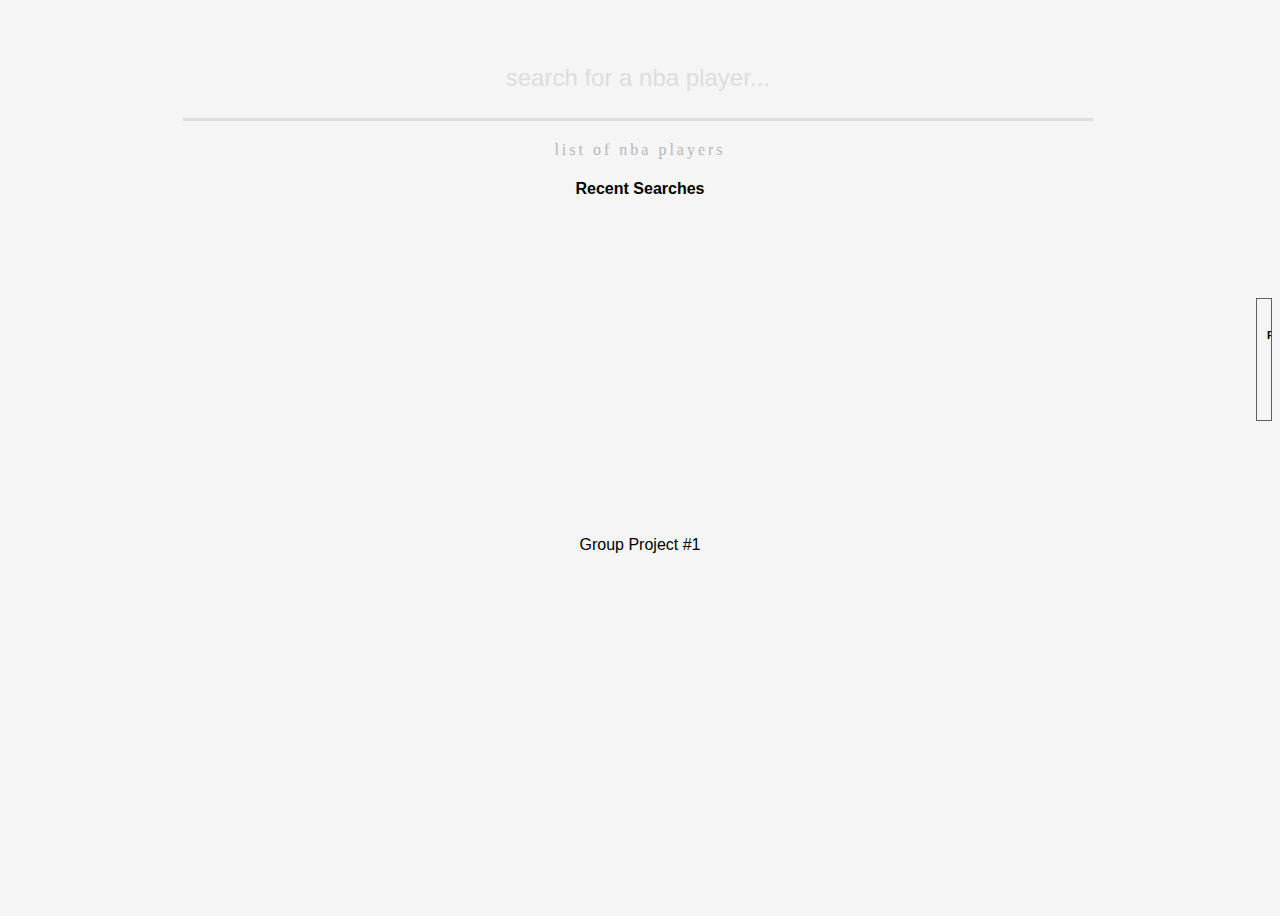
==== index.html @ 9962114d "Merge pull request #18 from Jason-M-Bailey/cleanup" ====
<!DOCTYPE html>
<html lang="en">
  <head>
    <meta charset="UTF-8" />
    <meta http-equiv="X-UA-Compatible" content="IE=edge" />
    <meta name="viewport" content="width=device-width, initial-scale=1.0" />
    <title>NBA Player Search</title>

    <!-- FONT AWESOME -->
    <link rel="stylesheet" href="https://use.fontawesome.com/releases/v5.0.13/css/all.css" integrity="sha384-DNOHZ68U8hZfKXOrtjWvjxusGo9WQnrNx2sqG0tfsghAvtVlRW3tvkXWZh58N9jp" crossorigin="anonymous">

    <!-- SKELETON CSS FRAMEWORK -->
    <link rel="stylesheet" href="./css/skeleton.css">
    
    <!-- PERSONALIZED CSS -->
    <link rel="stylesheet" href="./css/style.css">
    
    <!-- ANIMATED CSS -->
    <link rel="stylesheet" href="./css/animate.css">
    
  </head>
  <body>
    <div class="container">


        <!-- SEARCH BAR -->
        <form id="wikiSearch" class="wikiSearch">
            <input id="searchBar" type="text" autocomplete="off" name="search" placeholder="search for a nba player..." />
            <span class="inputUnderline"></span>
            <button id="submitBtn" type="submit"><i class="fas fa-search fa-3x"></i></i></button>
            <div class="autocomplete"></div>


            <!-- LINK TO WIKI LIST OF NBA PLAYERS -->
            <a id="nbaplayerlist" target="_blank" href="https://en.wikipedia.org/wiki/Lists_of_National_Basketball_Association_players">List of NBA Players</a>
            

            <!-- PLACEHOLDER OF RECENT SEARCHES -->
            <h4>Recent Searches</h4>
            <ul id="pastSearches"></ul>
        </form>

        <!-- EMPTY DIV FOR SEARCH RESULTS -->
        <div class="row">


          <!-- GIPHY RESULTS -->
          <div class="giphyResults">
            <div class="flex-item-bookmarks">
              <div>
                <div class="gif-container animated fadeInDown">
                  <img id= "gif-1" class= "gif" src=> <img id= "gif-2" class=
                  "gif" src=> <img id= "gif-3" class= "gif" src=>
                </div>
                <!-- <p>Giphy</p> -->
              </div>
            </div>
          </div>

          
          <!-- WIKI RESULTS -->
          <div class="wikiResults">
              <ul id="searchResults" class="hide">
                  <div id="noResults" class="animated fadeInDown" style="display:none;"></div>
              </ul>
          </div>


          <!-- BALL DON'T LIE API RESULTS -->
          <div class="player-info">
            <h2 id="player-name"></h2>
          </div> 
          <div class= "nba-stats">
            <div class= "stat-cat">
              <h6>PPG</h6>
              <h6 id="ppg"></h6>
            </div>
            <div class= "stat-cat">
              <h6>RPG</h6>
              <h6 id="rpg"></h6>
            </div>
            <div class= "stat-cat">
              <h6>APG</h6>
              <h6 id="apg"></h6>
            </div>
            <div class= "stat-cat">
              <h6>FG%</h6>
              <h6 id="fg"></h6>
            </div>
            <div class= "stat-cat">
              <h6>3FG%</h6>
              <h6 id="fg3p"></h6>
            </div>
            <div class= "stat-cat">
              <h6>FT%</h6>
              <h6 id="ft"></h6>
            </div>
            <div class= "stat-cat">
              <h6>GP</h6>
              <h6 id="gp"></h6>
            </div>
            <div class= "stat-cat">
              <h6>MPG</h6>
              <h6 id="mpg"></h6>
            </div>
          </div>
        </div>
    </div>

    <footer>Group Project #1</footer>
</body>

<script src="https://ajax.googleapis.com/ajax/libs/jquery/3.3.1/jquery.min.js"></script>
<script src="./js/script.js"></script>

  </body>
</html>
---- css/style.css ----
body {
  font-family: "Inconsolata", sans-serif;
  box-sizing: border-box;
  background: #f5f5f5;
  height: 100vh;
}

.row {
  display: flex;
  justify-content: center;
  text-align: center;
}

.wikiResults,
.giphyResults,
.row {
  flex-direction: row;
  flex-wrap: wrap;
  align-items: stretch;
  justify-content: space-between;
  flex-basis: calc(100% - 1em);
}

#gif-2,
#gif-3 {
  display: none;
}

footer {
  text-align: center;
  padding: 100px;
}

.title {
  font-weight: 200;
}

.wikiSearch {
  display: block;
  margin: 0 auto 25px;
  width: 90%;
  text-align: center;
  padding: 20px;
}

#searchBar {
  height: 50px;
  text-align: center;
  width: 80%;
  font-weight: 100;
  font-size: 1.5em;
  display: inline-block;
  font-family: "Inconsolata", sans-serif;
  font-weight: 100;
  color: #919191;
  padding: 30px;
  box-sizing: border-box;
  outline: none;
  border: none;
  border-bottom: 3px solid #ddd;
  background: transparent;
  margin: 20px auto;
  padding-bottom: 40px;
  transition: border-bottom 0.5s ease;
}

#submitBtn {
  background: transparent;
  border: none;
  height: 50px;
  width: 50px;
  outline: none;
  cursor: pointer;
  margin-left: -50px;
}

#submitBtn i {
  color: #ddd;
}

#nbaplayerlist {
  display: block;
  text-decoration: none;
  text-transform: lowercase;
  font-weight: 100;
  letter-spacing: 3px;
  color: rgb(182, 182, 182);
  transition-property: color;
  transition-duration: 1s;
}

#nbaplayerlist:hover {
  color: #000000;
  transition-property: color;
  transition-duration: 1s;
}

#searchResults {
  list-style: none;
  margin: 0 auto;
  text-align: center;
  display: block;
  padding-left: 0;
  text-decoration: none;
  font-family: "Inconsolata", sans-serif;
}

a {
  text-decoration: none;
  color: black;
  font-family: "tahoma";
}

/* #noResults {
  color: #c8102e;
  font-weight: 400;
} */

.singleResult,
#searchResults {
  background: #fff;
  font-family: "Inconsolata", sans-serif;
  font-weight: 100;
  padding: 1% 1%;
  box-shadow: 0 2px 2px 0 rgba(0, 0, 0, 0.14), 0 3px 1px -2px rgba(0, 0, 0, 0.2),
    0 1px 5px 0 rgba(0, 0, 0, 0.12);
  display: inline-block;
  margin: 10px;
  border-bottom: 1px solid #ddd;
  border-radius: 6px;
  color: #777;
}

ul {
  padding: 0px;
}

li:hover {
  cursor: pointer;
}

.singleResult p {
  font-size: 16px;
  letter-spacing: 0.5px;
}

.nba-stats {
  flex: 1;
  margin: 15px 0px;
  display: flex;
  padding: 5px;
  overflow-x: auto;
  border-width: 0.5px;
  border-style: solid;
  border-color: #616161;
}

.stat-cat {
  flex: 1;
  display: flex;
  padding: 0px 5px;
  align-items: center;
  flex-direction: column;
  justify-content: center;
  border-right: 1px solid #000;
}

::placeholder {
  color: #ddd;
}

/* .alert {
  border-bottom: 3px solid #000000 !important;
  transition: border-bottom 0.5s ease;
} */

.hide {
  display: none !important;
}

/* Mobile first queries */
/* Larger than tablet */
@media (min-width: 750px) {
  .wikiResults,
  .giphyResults,
  .row {
    flex-basis: calc(100% - 1em);
  }
}

/* Larger than desktop */
@media (min-width: 1000px) {
  .wikiResults,
  .giphyResults,
  .row {
    flex-basis: calc(100% - 1em);
  }

  #gif-2 {
    display: inline;
  }
}

/* Larger than Desktop HD */
@media (min-width: 1300px) {
  .wikiResults,
  .giphyResults,
  .row {
    flex-basis: calc(100% - 1em);
  }
  #gif-2,
  #gif-3 {
    display: inline;
  }
}
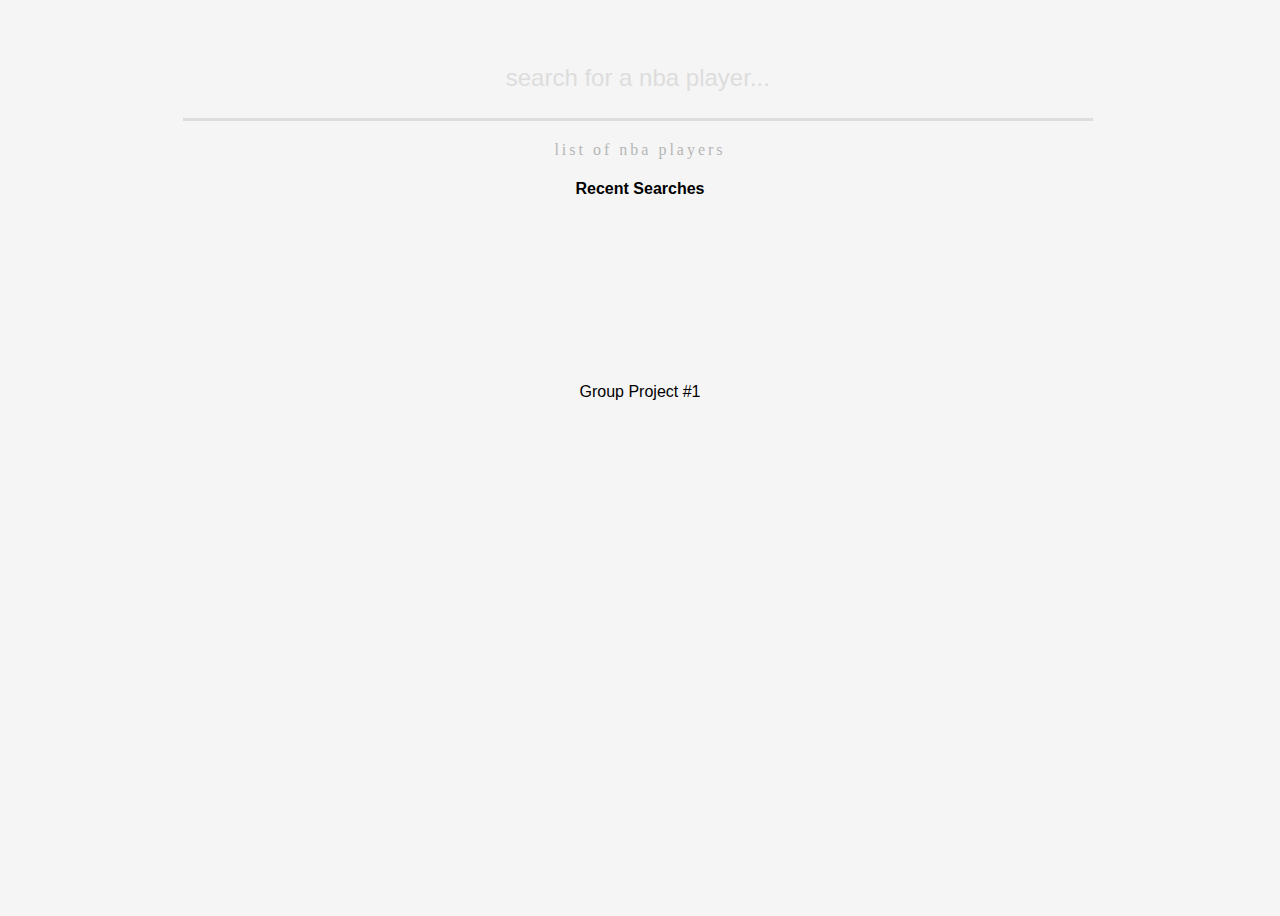
==== commit 47abd745: "updated page to display message if player did not appear in 2021 nba season." ====
--- a/index.html
+++ b/index.html
@@ -67,43 +67,45 @@
 
 
           <!-- BALL DON'T LIE API RESULTS -->
-          <div class="player-info">
+          <div class="player-info hide" id= "stat-box" >
             <h2 id="player-name"></h2>
+            <div class= "nba-stats" id= "stat-table">
+              <div class= "stat-cat">
+                <h6>PPG</h6>
+                <h6 id="ppg"></h6>
+              </div>
+              <div class= "stat-cat">
+                <h6>RPG</h6>
+                <h6 id="rpg"></h6>
+              </div>
+              <div class= "stat-cat">
+                <h6>APG</h6>
+                <h6 id="apg"></h6>
+              </div>
+              <div class= "stat-cat">
+                <h6>FG%</h6>
+                <h6 id="fg"></h6>
+              </div>
+              <div class= "stat-cat">
+                <h6>3FG%</h6>
+                <h6 id="fg3p"></h6>
+              </div>
+              <div class= "stat-cat">
+                <h6>FT%</h6>
+                <h6 id="ft"></h6>
+              </div>
+              <div class= "stat-cat">
+                <h6>GP</h6>
+                <h6 id="gp"></h6>
+              </div>
+              <div class= "stat-cat">
+                <h6>MPG</h6>
+                <h6 id="mpg"></h6>
+              </div>
+            </div>
+            <p class="hide" id= "no-result">This player did not appear in the 2020-2021 NBA regular season.</p>
           </div> 
-          <div class= "nba-stats">
-            <div class= "stat-cat">
-              <h6>PPG</h6>
-              <h6 id="ppg"></h6>
-            </div>
-            <div class= "stat-cat">
-              <h6>RPG</h6>
-              <h6 id="rpg"></h6>
-            </div>
-            <div class= "stat-cat">
-              <h6>APG</h6>
-              <h6 id="apg"></h6>
-            </div>
-            <div class= "stat-cat">
-              <h6>FG%</h6>
-              <h6 id="fg"></h6>
-            </div>
-            <div class= "stat-cat">
-              <h6>3FG%</h6>
-              <h6 id="fg3p"></h6>
-            </div>
-            <div class= "stat-cat">
-              <h6>FT%</h6>
-              <h6 id="ft"></h6>
-            </div>
-            <div class= "stat-cat">
-              <h6>GP</h6>
-              <h6 id="gp"></h6>
-            </div>
-            <div class= "stat-cat">
-              <h6>MPG</h6>
-              <h6 id="mpg"></h6>
-            </div>
-          </div>
+
         </div>
     </div>
 
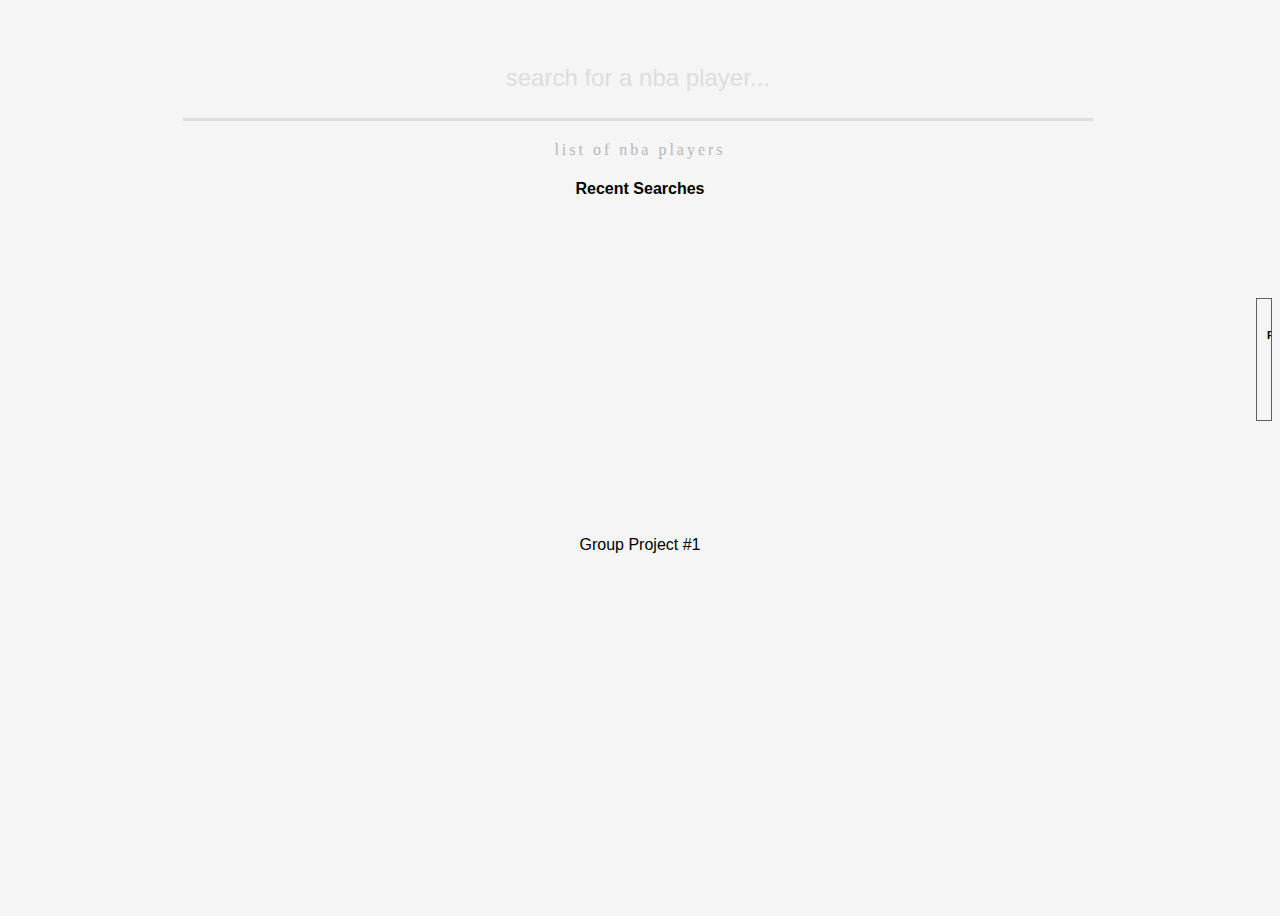
==== commit bc9a958e: "changed to styling to center items, change to player name info" ====
--- a/index.html
+++ b/index.html
@@ -69,44 +69,43 @@
           <!-- BALL DON'T LIE API RESULTS -->
           <div class="player-info hide" id= "stat-box" >
             <h2 id="player-name"></h2>
-            <div class= "nba-stats" id= "stat-table">
-              <div class= "stat-cat">
-                <h6>PPG</h6>
-                <h6 id="ppg"></h6>
-              </div>
-              <div class= "stat-cat">
-                <h6>RPG</h6>
-                <h6 id="rpg"></h6>
-              </div>
-              <div class= "stat-cat">
-                <h6>APG</h6>
-                <h6 id="apg"></h6>
-              </div>
-              <div class= "stat-cat">
-                <h6>FG%</h6>
-                <h6 id="fg"></h6>
-              </div>
-              <div class= "stat-cat">
-                <h6>3FG%</h6>
-                <h6 id="fg3p"></h6>
-              </div>
-              <div class= "stat-cat">
-                <h6>FT%</h6>
-                <h6 id="ft"></h6>
-              </div>
-              <div class= "stat-cat">
-                <h6>GP</h6>
-                <h6 id="gp"></h6>
-              </div>
-              <div class= "stat-cat">
-                <h6>MPG</h6>
-                <h6 id="mpg"></h6>
-              </div>
+          </div>
+          <div class= "nba-stats" id= "stat-table">
+            <div class= "stat-cat">
+              <h6>PPG</h6>
+              <h6 id="ppg"></h6>
             </div>
-            <p class="hide" id= "no-result">This player did not appear in the 2020-2021 NBA regular season.</p>
-          </div> 
-
-        </div>
+            <div class= "stat-cat">
+              <h6>RPG</h6>
+              <h6 id="rpg"></h6>
+            </div>
+            <div class= "stat-cat">
+              <h6>APG</h6>
+              <h6 id="apg"></h6>
+            </div>
+            <div class= "stat-cat">
+              <h6>FG%</h6>
+              <h6 id="fg"></h6>
+            </div>
+            <div class= "stat-cat">
+              <h6>3FG%</h6>
+              <h6 id="fg3p"></h6>
+            </div>
+            <div class= "stat-cat">
+              <h6>FT%</h6>
+              <h6 id="ft"></h6>
+            </div>
+            <div class= "stat-cat">
+              <h6>GP</h6>
+              <h6 id="gp"></h6>
+            </div>
+            <div class= "stat-cat">
+              <h6>MPG</h6>
+              <h6 id="mpg"></h6>
+            </div>
+          </div>
+          <p class="no-stats hide" id= "no-result">This player did not appear in the 2020-2021 NBA regular season.</p>
+        </div> 
     </div>
 
     <footer>Group Project #1</footer>
--- a/css/style.css
+++ b/css/style.css
@@ -173,7 +173,14 @@
   border-bottom: 3px solid #000000 !important;
   transition: border-bottom 0.5s ease;
 } */
-
+.player-info {
+  width: 100%;
+}
+
+.no-stats{
+  width: 100%;
+  justify-content: center;
+}
 .hide {
   display: none !important;
 }
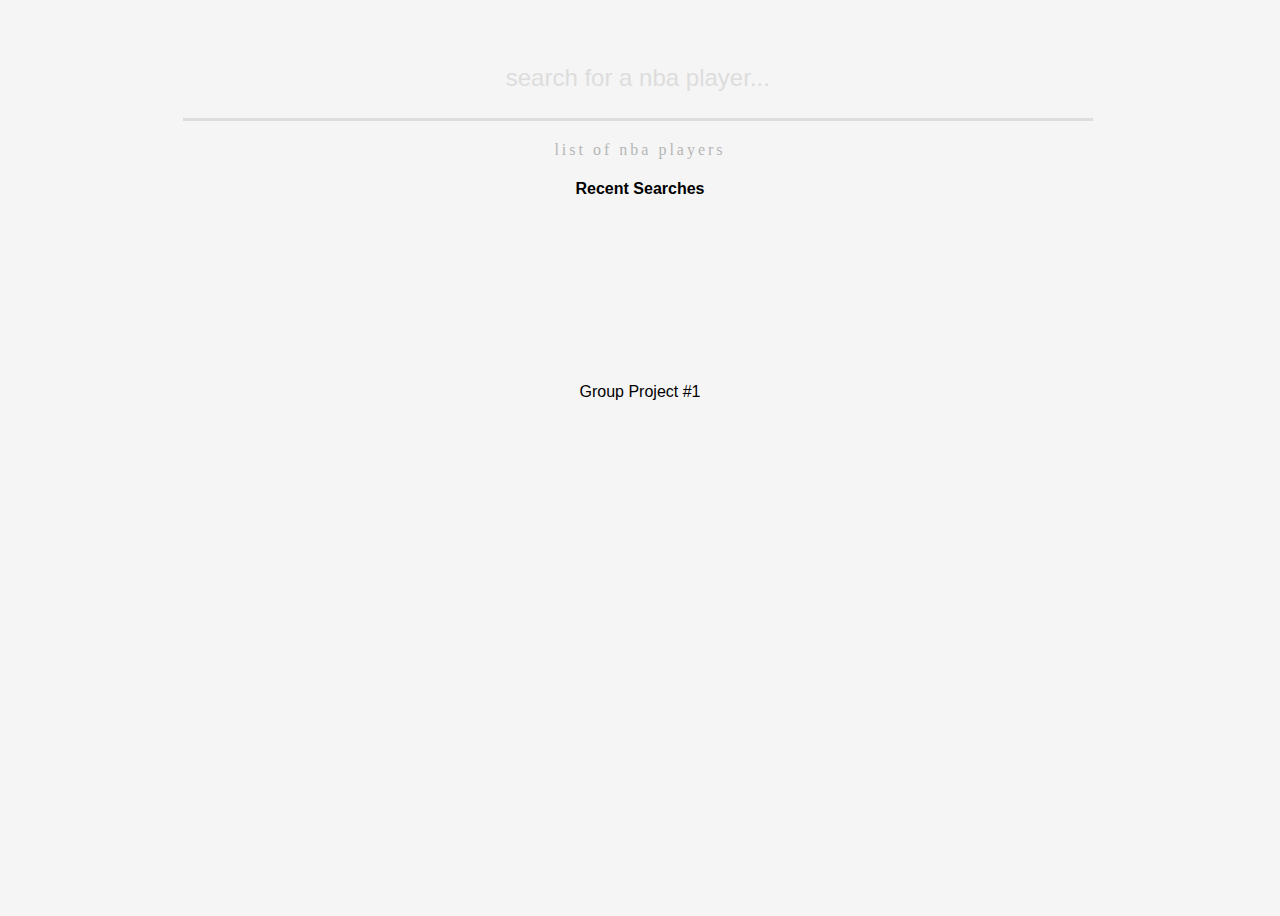
==== commit 9846740a: "Merge pull request #23 from Jason-M-Bailey/working_search_links" ====
--- a/index.html
+++ b/index.html
@@ -68,42 +68,43 @@
 
           <!-- BALL DON'T LIE API RESULTS -->
           <div class="player-info hide" id= "stat-box" >
-            <h2 id="player-name"></h2>
-          </div>
-          <div class= "nba-stats" id= "stat-table">
-            <div class= "stat-cat">
-              <h6>PPG</h6>
-              <h6 id="ppg"></h6>
-            </div>
-            <div class= "stat-cat">
-              <h6>RPG</h6>
-              <h6 id="rpg"></h6>
-            </div>
-            <div class= "stat-cat">
-              <h6>APG</h6>
-              <h6 id="apg"></h6>
-            </div>
-            <div class= "stat-cat">
-              <h6>FG%</h6>
-              <h6 id="fg"></h6>
-            </div>
-            <div class= "stat-cat">
-              <h6>3FG%</h6>
-              <h6 id="fg3p"></h6>
-            </div>
-            <div class= "stat-cat">
-              <h6>FT%</h6>
-              <h6 id="ft"></h6>
-            </div>
-            <div class= "stat-cat">
-              <h6>GP</h6>
-              <h6 id="gp"></h6>
-            </div>
-            <div class= "stat-cat">
-              <h6>MPG</h6>
-              <h6 id="mpg"></h6>
+            <h4 id="player-name"></h4>
+            <div class= "nba-stats" id= "stat-table">
+              <div class= "stat-cat">
+                <h6>PPG</h6>
+                <h6 id="ppg"></h6>
+              </div>
+              <div class= "stat-cat">
+                <h6>RPG</h6>
+                <h6 id="rpg"></h6>
+              </div>
+              <div class= "stat-cat">
+                <h6>APG</h6>
+                <h6 id="apg"></h6>
+              </div>
+              <div class= "stat-cat">
+                <h6>FG%</h6>
+                <h6 id="fg"></h6>
+              </div>
+              <div class= "stat-cat">
+                <h6>3FG%</h6>
+                <h6 id="fg3p"></h6>
+              </div>
+              <div class= "stat-cat">
+                <h6>FT%</h6>
+                <h6 id="ft"></h6>
+              </div>
+              <div class= "stat-cat">
+                <h6>GP</h6>
+                <h6 id="gp"></h6>
+              </div>
+              <div class= "stat-cat-last">
+                <h6>MPG</h6>
+                <h6 id="mpg"></h6>
+              </div>
             </div>
           </div>
+         
           <p class="no-stats hide" id= "no-result">This player did not appear in the 2020-2021 NBA regular season.</p>
         </div> 
     </div>
--- a/css/style.css
+++ b/css/style.css
@@ -165,6 +165,15 @@
   border-right: 1px solid #000;
 }
 
+.stat-cat-last {
+  flex: 1;
+  display: flex;
+  padding: 0px 5px;
+  align-items: center;
+  flex-direction: column;
+  justify-content: center;
+}
+
 ::placeholder {
   color: #ddd;
 }
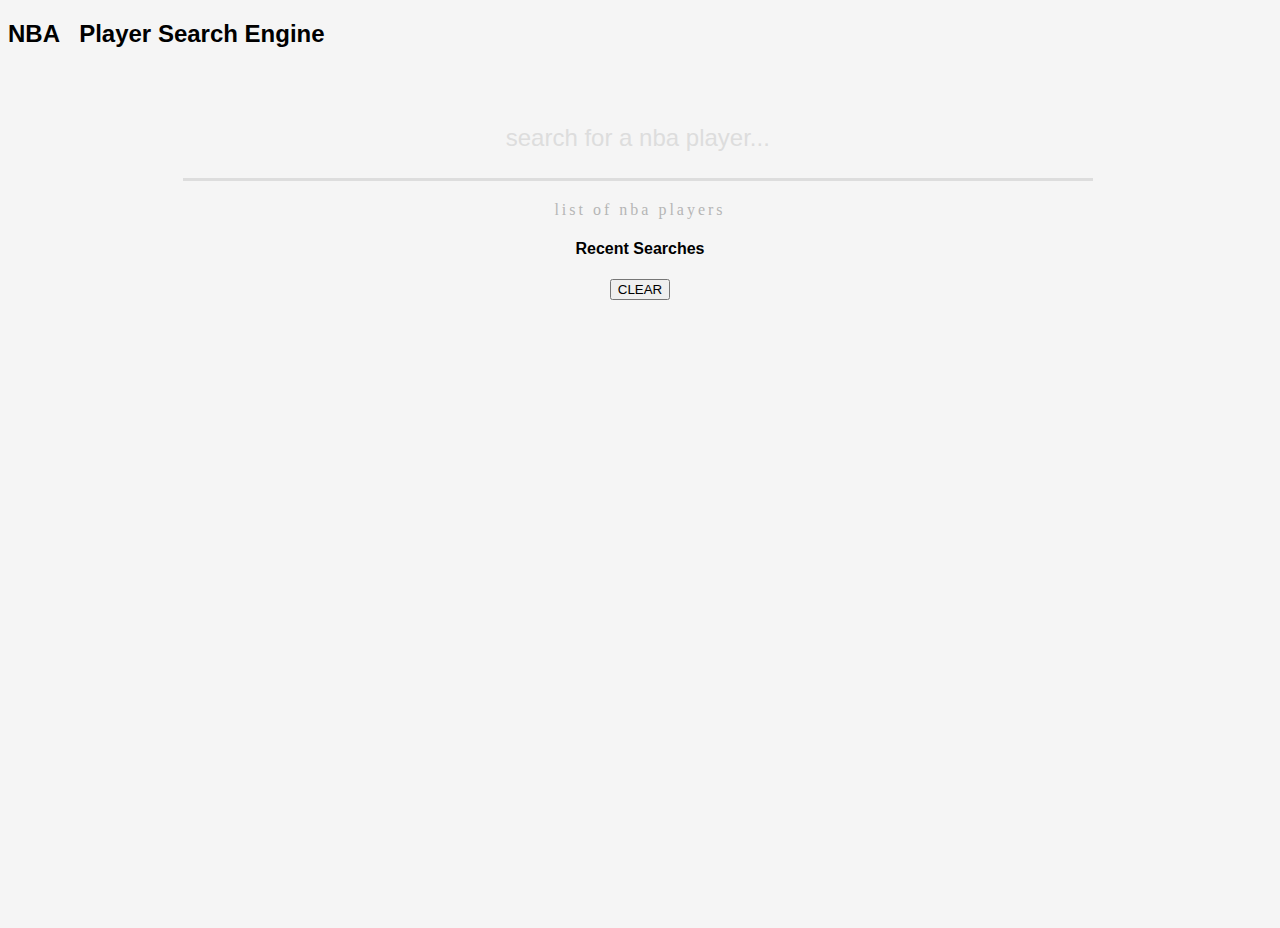
==== commit 66a092f3: "updated wiki changes along with Jonathan's changes in index and js" ====
--- a/index.html
+++ b/index.html
@@ -20,6 +20,8 @@
     
   </head>
   <body>
+    <h2  class="page-title"> <span class="red">N</span><span class="white">B</span><span class="blue">A</span>  <span> &nbsp; Player Search Engine</span></h2>
+
     <div class="container">
 
 
@@ -38,6 +40,7 @@
             <!-- PLACEHOLDER OF RECENT SEARCHES -->
             <h4>Recent Searches</h4>
             <ul id="pastSearches"></ul>
+            <button id="clearBtn" type="submit">CLEAR</button>
         </form>
 
         <!-- EMPTY DIV FOR SEARCH RESULTS -->
@@ -60,6 +63,7 @@
           
           <!-- WIKI RESULTS -->
           <div class="wikiResults">
+            <h4 class="wiki-header hide" id="wiki-tag"> Wikipedia </h4>
               <ul id="searchResults" class="hide">
                   <div id="noResults" class="animated fadeInDown" style="display:none;"></div>
               </ul>
@@ -109,7 +113,7 @@
         </div> 
     </div>
 
-    <footer>Group Project #1</footer>
+    <footer></footer>
 </body>
 
 <script src="https://ajax.googleapis.com/ajax/libs/jquery/3.3.1/jquery.min.js"></script>
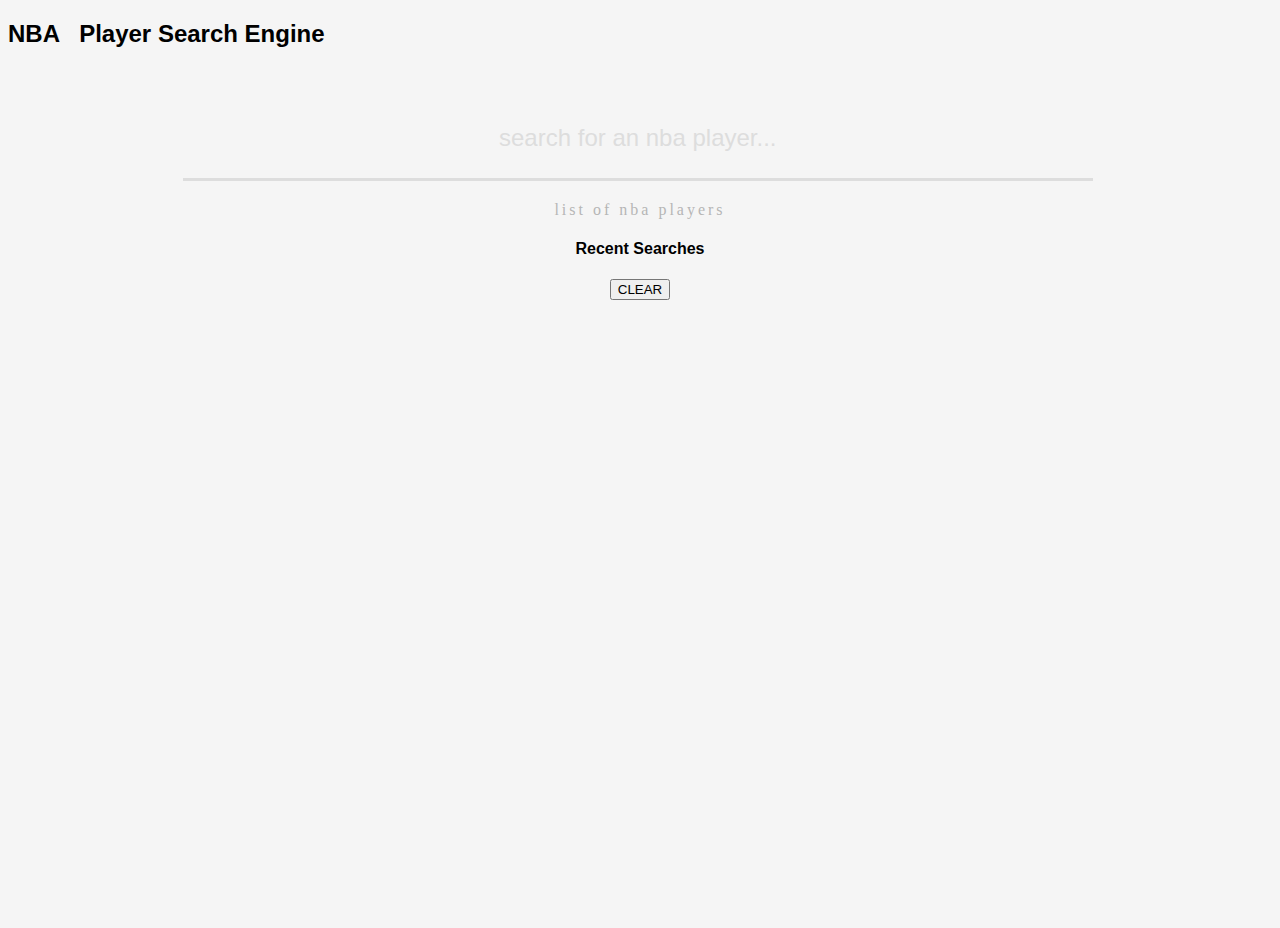
==== commit bc362919: "Merge pull request #26 from Jason-M-Bailey/lastchange_readme" ====
--- a/index.html
+++ b/index.html
@@ -21,13 +21,12 @@
   </head>
   <body>
     <h2  class="page-title"> <span class="red">N</span><span class="white">B</span><span class="blue">A</span>  <span> &nbsp; Player Search Engine</span></h2>
-
     <div class="container">
 
 
         <!-- SEARCH BAR -->
         <form id="wikiSearch" class="wikiSearch">
-            <input id="searchBar" type="text" autocomplete="off" name="search" placeholder="search for a nba player..." />
+            <input id="searchBar" type="text" autocomplete="off" name="search" placeholder="search for an nba player..." />
             <span class="inputUnderline"></span>
             <button id="submitBtn" type="submit"><i class="fas fa-search fa-3x"></i></i></button>
             <div class="autocomplete"></div>
